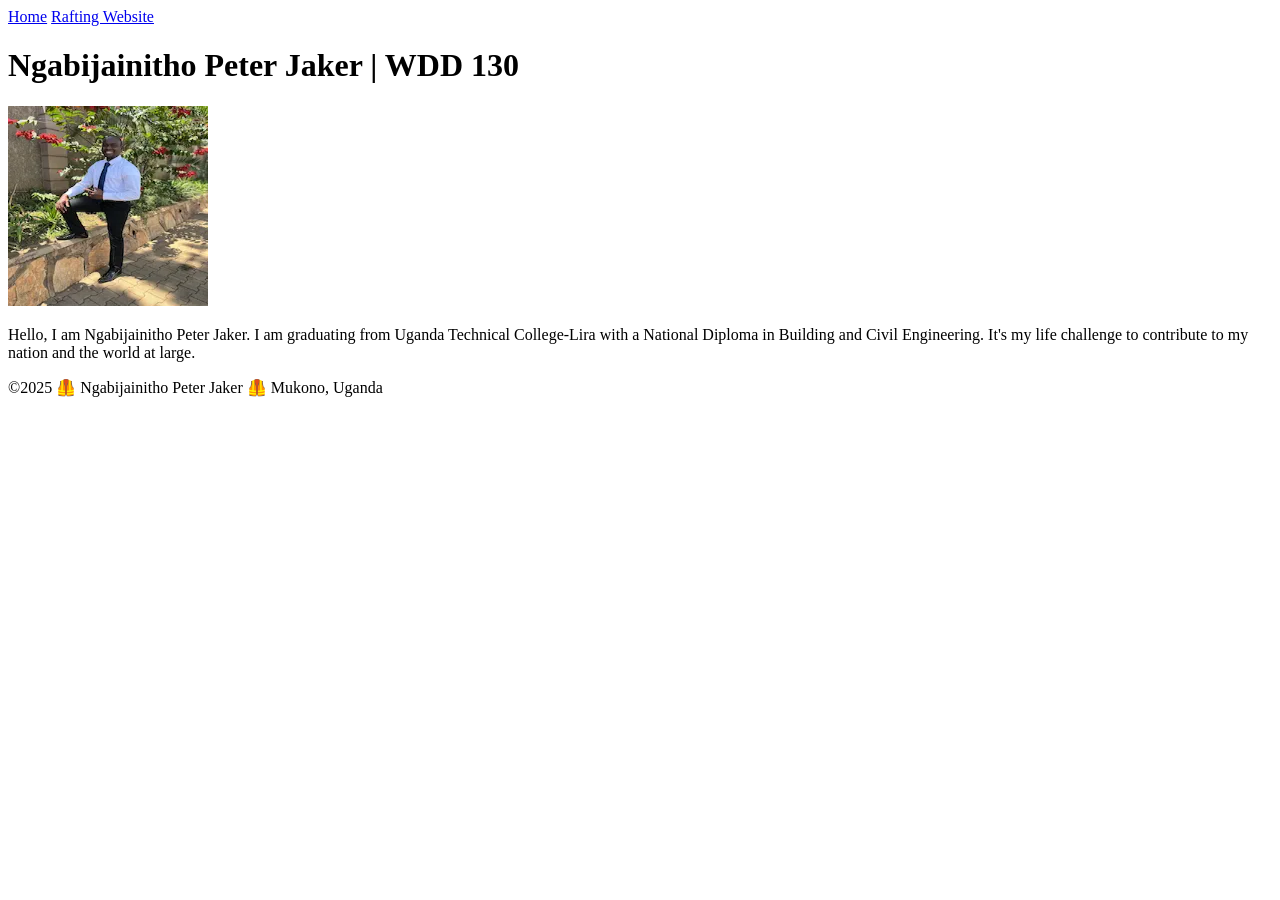
==== index.html @ fe05e56d "first commit" ====
<!DOCTYPE html>
<html lang="en">

  <head>
    <meta charset="UTF-8">
    <meta name="viewport" content="width=device-width, initial-scale=1.0">
    <title>Ngabijainitho Peter Jaker | WDD 13O</title>
  </head>

  <body>
    <header>
        <nav>
            <a href="#">Home</a>
            <a href="wwr">Rafting Website</a>
        </nav>
    </header>
    <main>
        <h1>Ngabijainitho Peter Jaker | WDD 130</h1>
        <img src="images/profile.webp" alt="Ngabijainitho Peter Jaker" width="200" height="200">
        <p>Hello, I am Ngabijainitho Peter Jaker. I am graduating from Uganda Technical College-Lira with a National Diploma in Building and Civil Engineering. It's my life challenge to contribute to my nation and the world at large.</p>
    </main>
    <footer>
        <p>©2025 🦺 Ngabijainitho Peter Jaker 🦺 Mukono, Uganda</p>
    </footer>
  </body>

</html>
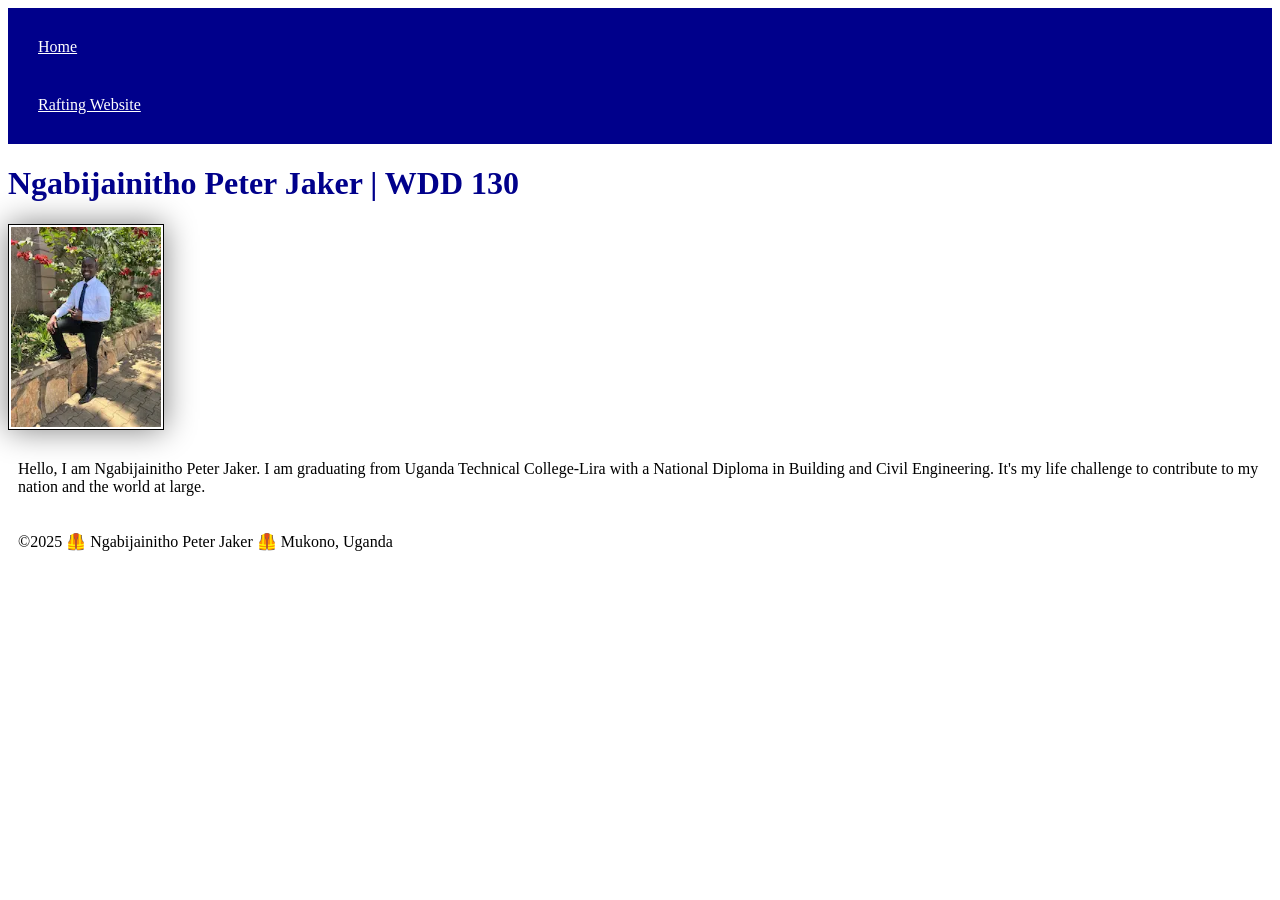
==== commit 16fc9b41: "css effects" ====
--- a/index.html
+++ b/index.html
@@ -5,6 +5,7 @@
     <meta charset="UTF-8">
     <meta name="viewport" content="width=device-width, initial-scale=1.0">
     <title>Ngabijainitho Peter Jaker | WDD 13O</title>
+    <link rel="stylesheet" href="styles/styles.css">
   </head>
 
   <body>
--- a/styles/styles.css
+++ b/styles/styles.css
@@ -0,0 +1,26 @@
+nav {
+    background-color: darkblue;
+    padding: 10px;
+}
+
+nav a {
+    color: white;
+    display: block;
+    padding: 20px;
+}
+
+h1 {
+    color: darkblue;
+}
+
+img {
+    width: 150px;
+    height: auto;
+    border: 1px solid black;
+    padding: 2px;
+    box-shadow: 0 0 30px grey;
+}
+
+p {
+    padding: 10px;
+}
